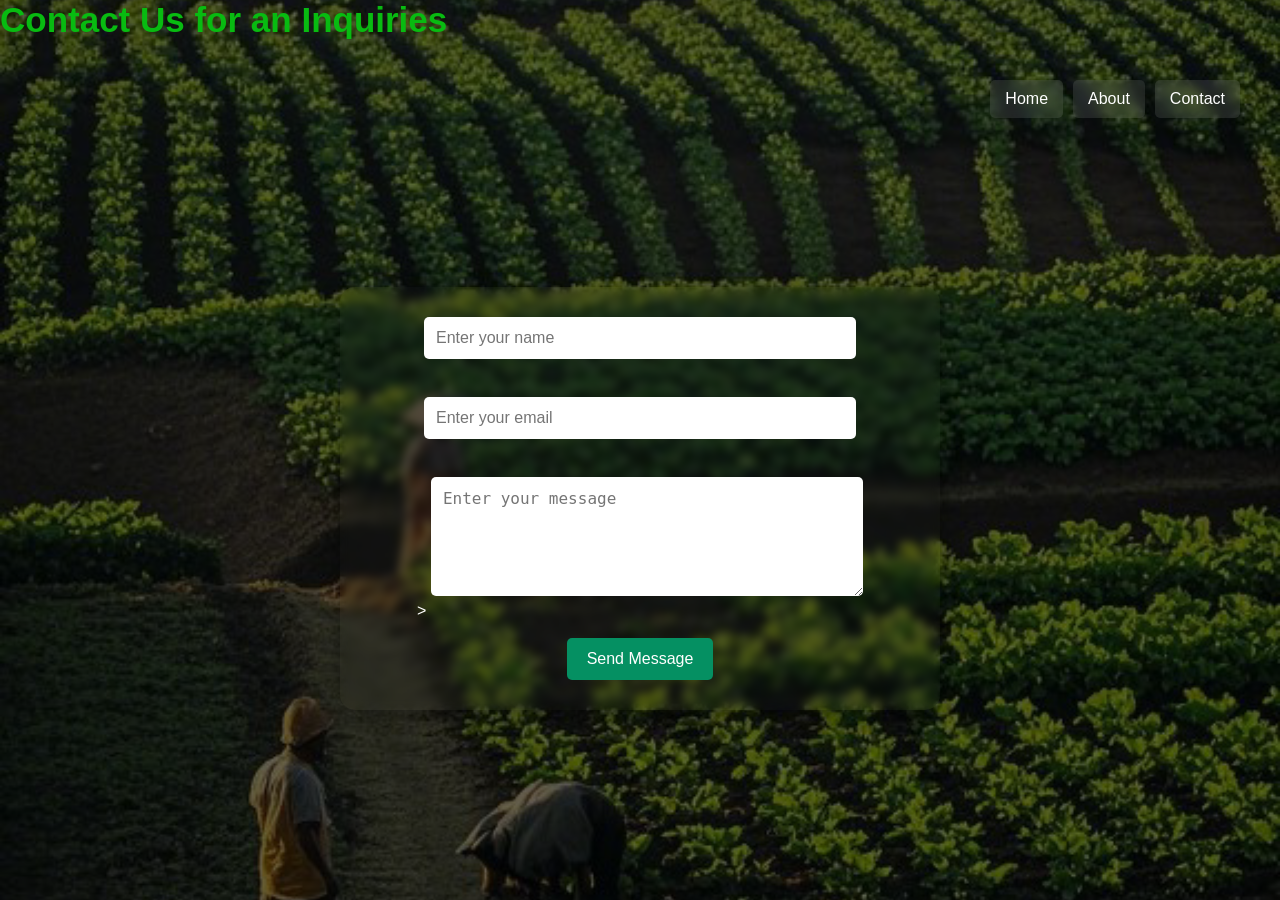
==== Mkulima-Weather-Assistant/contact.html @ a50f8043 "added About Page" ====
<!DOCTYPE html>
<html lang="en">
<head>
    <meta charset="UTF-8">
    <meta name="viewport" content="width=device-width, initial-scale=1.0">
    <title>Contact</title>

    <link rel="stylesheet" href="style.css">
</head>
<body>

    <header>
        <h1>Contact Us for an Inquiries</h1>
    </header>

    <nav>
        <a href="index.html">Home</a>
        <a href="about.html">About</a>
        <a href="contact.html">Contact</a>
    </nav>

    <main>

        <section>

            <form>
                <input type="text"placeholder="Enter your name"><br><br>
                <input type="email"placeholder="Enter your email"><br><br>              >
                <textarea rows="5"placeholder="Enter your message"></textarea><br><br>

                <button type="submit">Send Message</button>
            </form>

        </section>

    </main>

</body>
</html>
---- Mkulima-Weather-Assistant/style.css ----
*{
  margin: 0;
  padding: 0;
  box-sizing: border-box;
}

body{
  background-image: url(Images/Farming.jpg);
  background-size: cover;
  background-position: center;
  background-repeat: no-repeat;
  font-family: Arial, Helvetica, sans-serif;
  min-height: 100vh;
  background-color: rgba(0,0,0,0.6);
  background-blend-mode: darken;
  color: white;
}

/* Navigation */

nav{
  width: 100%;
  display: flex;
  justify-content: flex-end;
  padding: 20px 40px;
}

nav a{
  text-decoration: none;
  color: white;
  background: rgba(255,255,255,0.1);
  padding: 10px 15px;
  margin-left: 10px;
  border-radius: 5px;
  backdrop-filter: blur(5px);
  transition: 0.3s;
}

nav a:hover{
  background: rgba(255, 255, 255, 0.703);
}

/* Main Content */

main{
  display: flex;
  justify-content: center;
  align-items: center;
  min-height: 80vh;
  padding: 20px;
}

/* Blurred Container */

section{
  width: 100%;
  max-width: 600px;
  padding: 30px;
  border-radius: 15px;
  text-align: center;
  background: rgba(255,255,255,0.01);
  backdrop-filter: blur(5px);
  box-shadow: 0 4px 20px rgba(0,0,0,0.4);
}

/* Header */

header h1{
  color: #08bb11;
  margin-bottom: 20px;
  font-size: 35px;
}

/* Weather Info */

.weather-info{
  margin-top: 20px;
  font-size: 18px;
  font-weight: bold;
}

.weather-info p{
  margin: 10px 0;
}

/* Inputs */

input[type="text"],
input[type="email"],
textarea{
  width: 80%;
  padding: 12px;
  border: none;
  border-radius: 5px;
  margin-bottom: 20px;
  font-size: 16px;
}

/* Buttons */

button{
  padding: 12px 20px;
  border: none;
  border-radius: 5px;
  background-color: #059062;
  color: white;
  font-size: 16px;
  cursor: pointer;
}

button:hover{
  background-color: #047a4c;
}

/* Advice */

.advice{
  margin-top: 20px;
  color: #ffcccb;
}

#adviceText{
  font-weight: bold;
}

/* Responsive */

@media(max-width: 600px){

  nav{
    justify-content: center;
    padding: 20px;
  }

  nav a{
    margin: 5px;
  }

  section{
    padding: 20px;
  }

  input[type="text"],
  input[type="email"],
  textarea{
    width: 100%;
  }

}
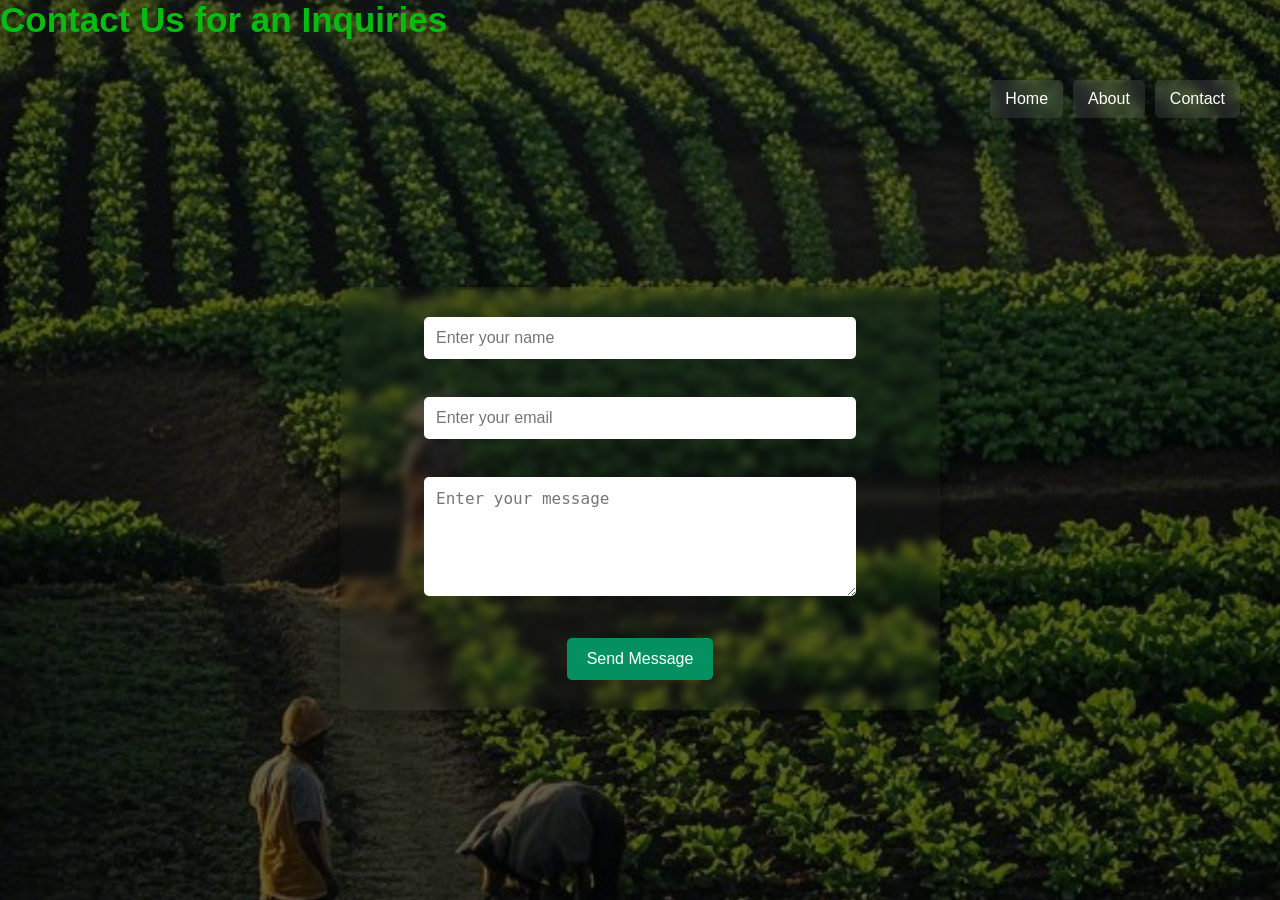
==== commit d4a4e194: "added placeholders on contact page" ====
--- a/Mkulima-Weather-Assistant/contact.html
+++ b/Mkulima-Weather-Assistant/contact.html
@@ -24,9 +24,9 @@
         <section>
 
             <form>
-                <input type="text"placeholder="Enter your name"><br><br>
-                <input type="email"placeholder="Enter your email"><br><br>              >
-                <textarea rows="5"placeholder="Enter your message"></textarea><br><br>
+                <input type="text" placeholder="Enter your name"><br><br>
+                <input type="email" placeholder="Enter your email"><br><br>
+                <textarea rows="5" placeholder="Enter your message"></textarea><br><br>
 
                 <button type="submit">Send Message</button>
             </form>
